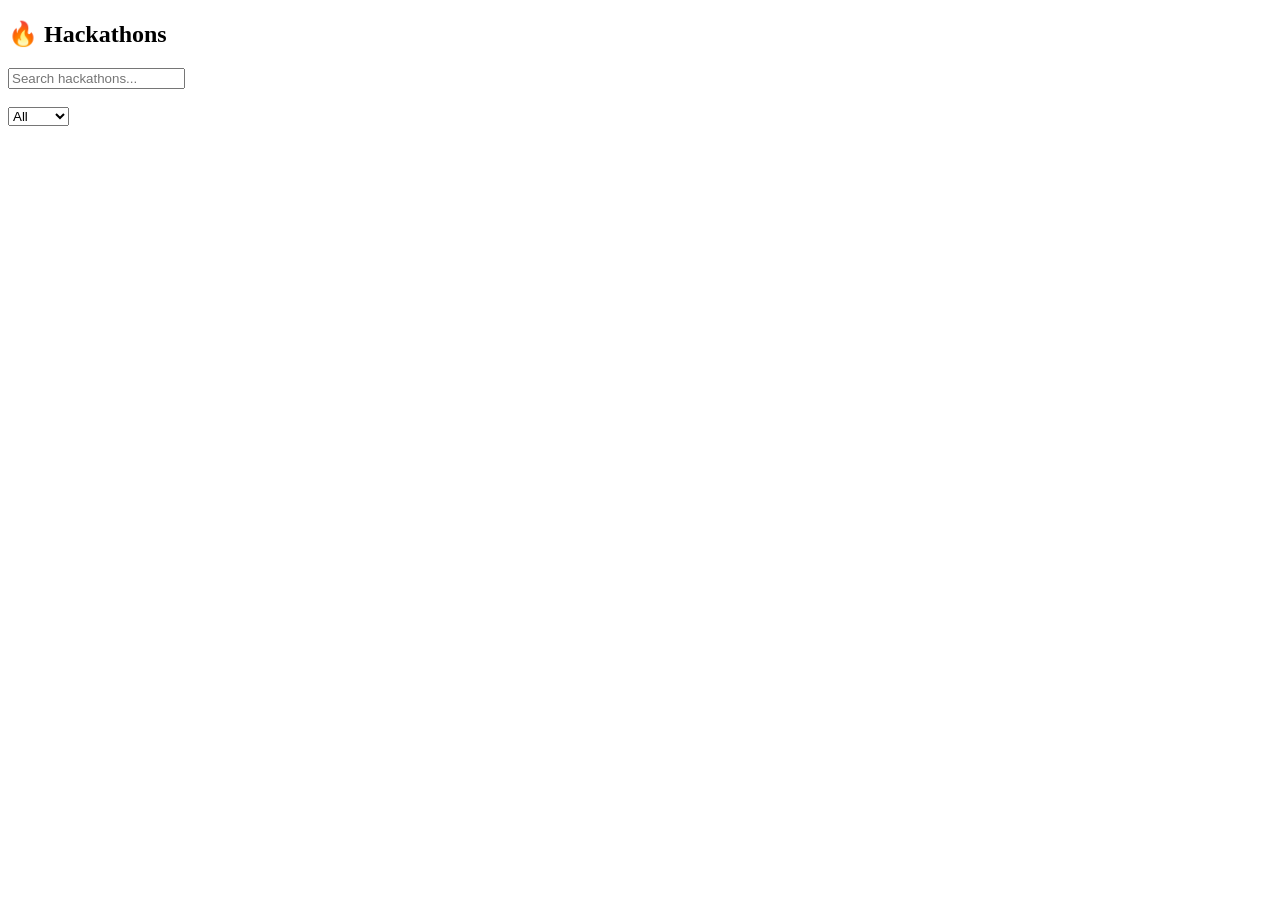
==== home.html @ 7360ab1b "Add files via upload" ====
<!DOCTYPE html>
<html>
<head>
  <title>Home - Hackathons</title>
  <link rel="stylesheet" href="css/style.css">
</head>
<body>

<h2>🔥 Hackathons</h2>

<input type="text" id="searchBox" placeholder="Search hackathons..." onkeyup="searchHackathons()">

<br><br>

<select id="filter" onchange="filterHackathons()">
  <option value="all">All</option>
  <option value="Online">Online</option>
  <option value="Offline">Offline</option>
</select>

<div id="hackathonList"></div>

<script type="module" src="js/app.js"></script>

</body>
</html>
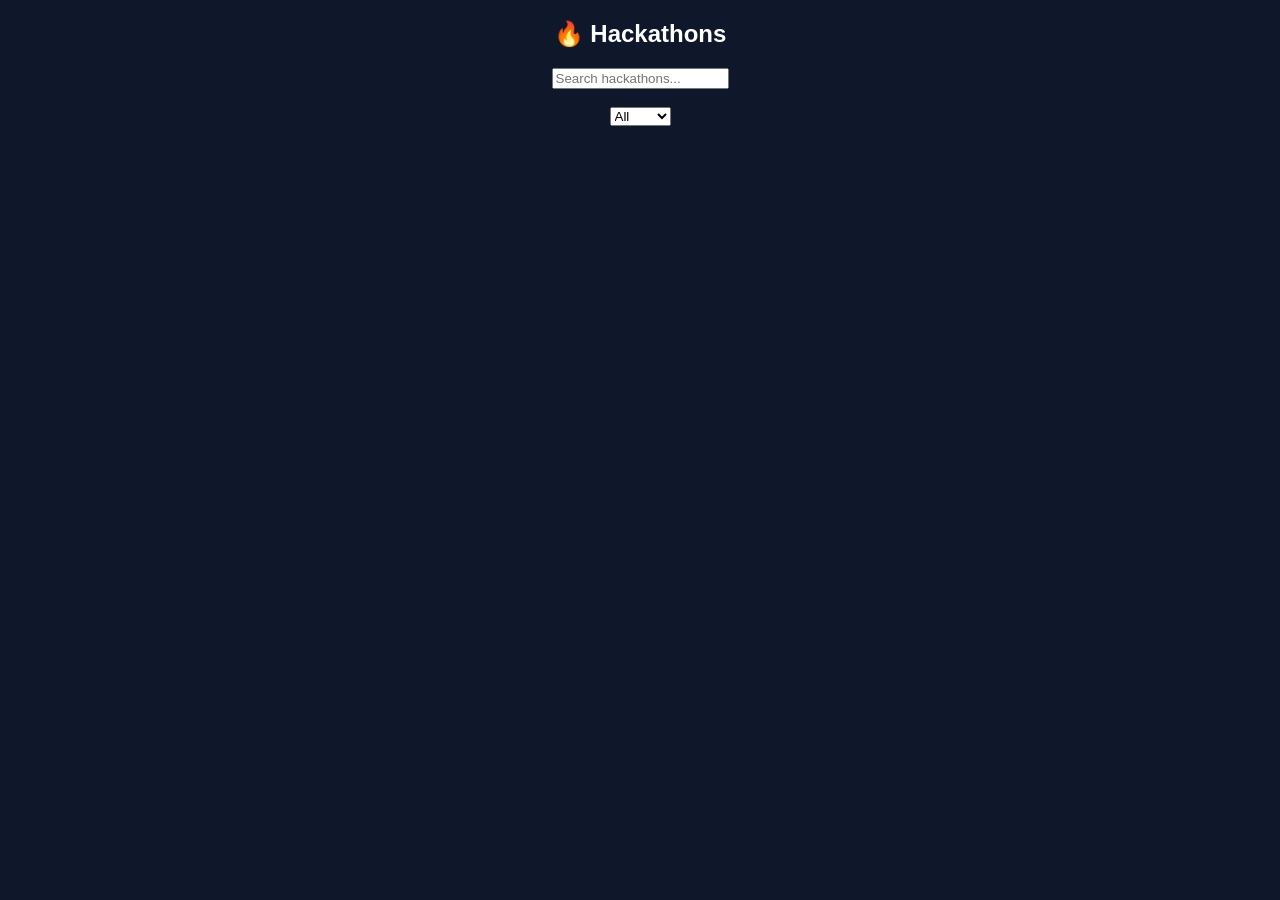
==== commit a68b0acc: "Update home.html" ====
--- a/home.html
+++ b/home.html
@@ -2,7 +2,7 @@
 <html>
 <head>
   <title>Home - Hackathons</title>
-  <link rel="stylesheet" href="css/style.css">
+  <link rel="stylesheet" href="style.css">
 </head>
 <body>
 
@@ -23,4 +23,4 @@
 <script type="module" src="js/app.js"></script>
 
 </body>
-</html>+</html>
--- a/style.css
+++ b/style.css
@@ -0,0 +1,58 @@
+body {
+  margin: 0;
+  font-family: Arial, sans-serif;
+  background: #0f172a;
+  color: white;
+  text-align: center;
+}
+
+.splash {
+  margin-top: 30vh;
+}
+
+h1 {
+  color: #4f46e5;
+}
+
+.card {
+  background: #1e293b;
+  margin: 15px;
+  padding: 15px;
+  border-radius: 12px;
+  text-align: left;
+  box-shadow: 0 4px 10px rgba(0,0,0,0.3);
+  cursor: pointer;
+}
+
+.card h3 {
+  color: #38bdf8;
+}
+
+.card p {
+  font-size: 14px;
+  color: #cbd5e1;
+}
+
+#details {
+  padding: 20px;
+  text-align: left;
+}
+
+#details h2 {
+  color: #38bdf8;
+}
+
+button {
+  background: #4f46e5;
+  color: white;
+  padding: 10px;
+  margin: 10px;
+  border: none;
+  border-radius: 8px;
+  cursor: pointer;
+  transition: background 0.2s ease;
+}
+
+button:hover {
+  background: #4338ca;
+}
